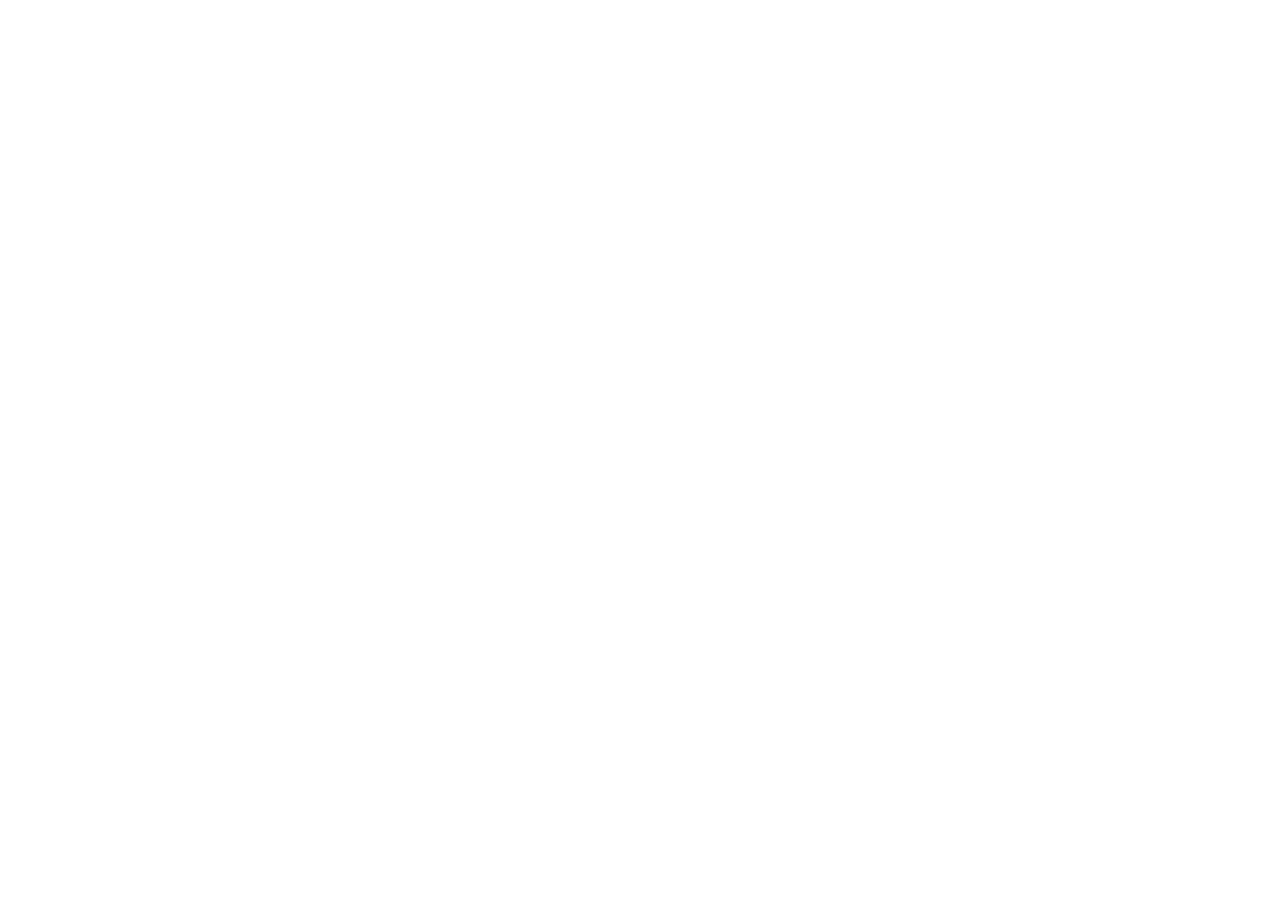
==== index.html @ fcc061cd "Release 0.0.1 of the sc-navbar. The lefbar of the siscomando" ====
<!doctype html>
<html>
<head>
  <meta name="viewport" content="width=device-width, minimum-scale=1.0, initial-scale=1.0, user-scalable=yes">
  <script src="../webcomponentsjs/webcomponents.min.js"></script>
  <link rel="import" href="../core-component-page/core-component-page.html">

</head>
<body unresolved>

  <core-component-page></core-component-page>

</body>
</html>
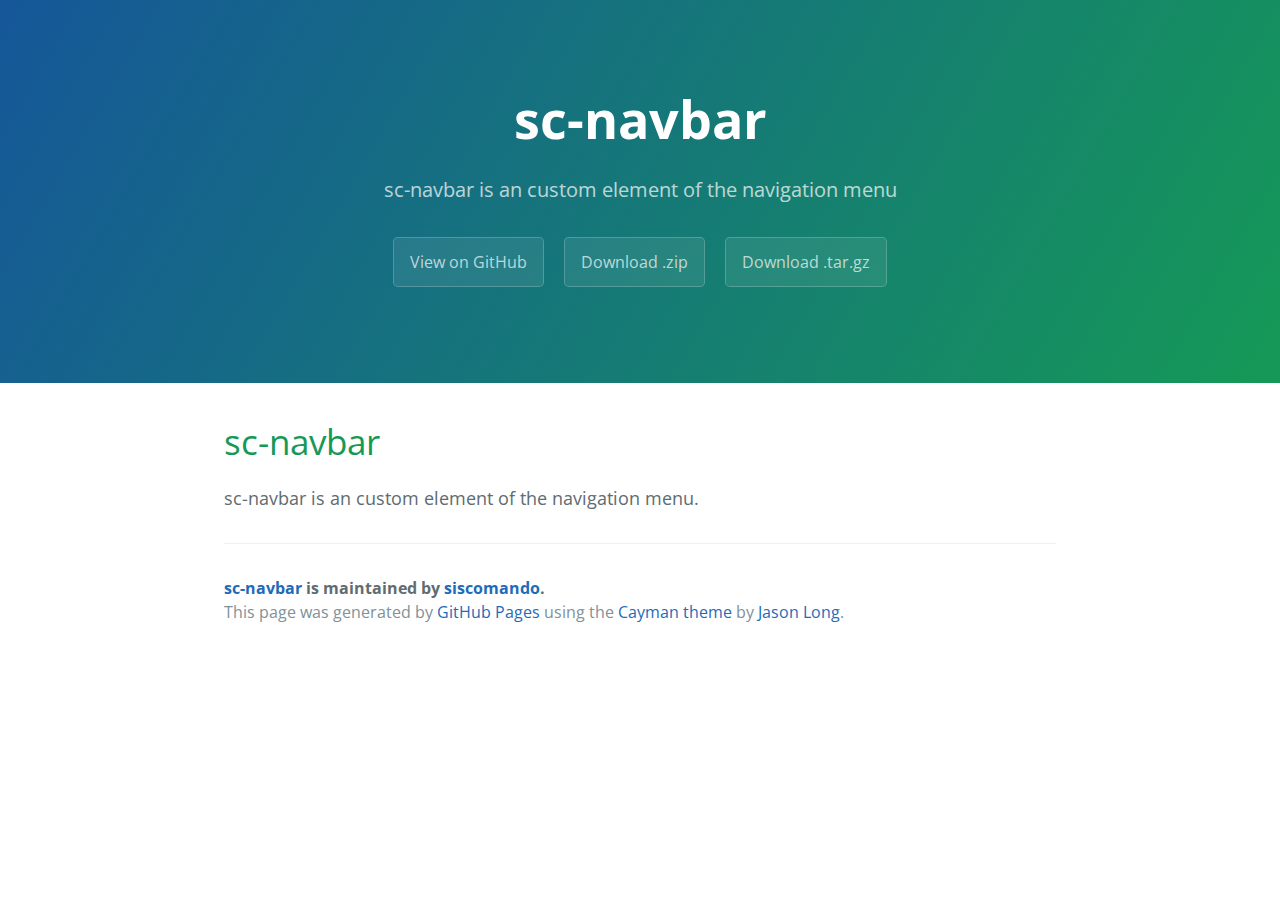
==== commit fcc6c37d: "Create gh-pages branch via GitHub" ====
--- a/index.html
+++ b/index.html
@@ -1,14 +1,38 @@
-<!doctype html>
-<html>
-<head>
-  <meta name="viewport" content="width=device-width, minimum-scale=1.0, initial-scale=1.0, user-scalable=yes">
-  <script src="../webcomponentsjs/webcomponents.min.js"></script>
-  <link rel="import" href="../core-component-page/core-component-page.html">
+<!DOCTYPE html>
+<html lang="en-us">
+  <head>
+    <meta charset="UTF-8">
+    <title>sc-navbar by siscomando</title>
+    <meta name="viewport" content="width=device-width, initial-scale=1">
+    <link rel="stylesheet" type="text/css" href="stylesheets/normalize.css" media="screen">
+    <link href='http://fonts.googleapis.com/css?family=Open+Sans:400,700' rel='stylesheet' type='text/css'>
+    <link rel="stylesheet" type="text/css" href="stylesheets/stylesheet.css" media="screen">
+    <link rel="stylesheet" type="text/css" href="stylesheets/github-light.css" media="screen">
+  </head>
+  <body>
+    <section class="page-header">
+      <h1 class="project-name">sc-navbar</h1>
+      <h2 class="project-tagline">sc-navbar is an custom element of the navigation menu</h2>
+      <a href="https://github.com/siscomando/sc-navbar" class="btn">View on GitHub</a>
+      <a href="https://github.com/siscomando/sc-navbar/zipball/master" class="btn">Download .zip</a>
+      <a href="https://github.com/siscomando/sc-navbar/tarball/master" class="btn">Download .tar.gz</a>
+    </section>
 
-</head>
-<body unresolved>
+    <section class="main-content">
+      <h1>
+<a id="sc-navbar" class="anchor" href="#sc-navbar" aria-hidden="true"><span class="octicon octicon-link"></span></a>sc-navbar</h1>
 
-  <core-component-page></core-component-page>
+<p>sc-navbar is an custom element of the navigation menu.</p>
 
-</body>
+      <footer class="site-footer">
+        <span class="site-footer-owner"><a href="https://github.com/siscomando/sc-navbar">sc-navbar</a> is maintained by <a href="https://github.com/siscomando">siscomando</a>.</span>
+
+        <span class="site-footer-credits">This page was generated by <a href="https://pages.github.com">GitHub Pages</a> using the <a href="https://github.com/jasonlong/cayman-theme">Cayman theme</a> by <a href="https://twitter.com/jasonlong">Jason Long</a>.</span>
+      </footer>
+
+    </section>
+
+  
+  </body>
 </html>
+
--- a/stylesheets/stylesheet.css
+++ b/stylesheets/stylesheet.css
@@ -0,0 +1,245 @@
+* {
+  box-sizing: border-box; }
+
+body {
+  padding: 0;
+  margin: 0;
+  font-family: "Open Sans", "Helvetica Neue", Helvetica, Arial, sans-serif;
+  font-size: 16px;
+  line-height: 1.5;
+  color: #606c71; }
+
+a {
+  color: #1e6bb8;
+  text-decoration: none; }
+  a:hover {
+    text-decoration: underline; }
+
+.btn {
+  display: inline-block;
+  margin-bottom: 1rem;
+  color: rgba(255, 255, 255, 0.7);
+  background-color: rgba(255, 255, 255, 0.08);
+  border-color: rgba(255, 255, 255, 0.2);
+  border-style: solid;
+  border-width: 1px;
+  border-radius: 0.3rem;
+  transition: color 0.2s, background-color 0.2s, border-color 0.2s; }
+  .btn + .btn {
+    margin-left: 1rem; }
+
+.btn:hover {
+  color: rgba(255, 255, 255, 0.8);
+  text-decoration: none;
+  background-color: rgba(255, 255, 255, 0.2);
+  border-color: rgba(255, 255, 255, 0.3); }
+
+@media screen and (min-width: 64em) {
+  .btn {
+    padding: 0.75rem 1rem; } }
+
+@media screen and (min-width: 42em) and (max-width: 64em) {
+  .btn {
+    padding: 0.6rem 0.9rem;
+    font-size: 0.9rem; } }
+
+@media screen and (max-width: 42em) {
+  .btn {
+    display: block;
+    width: 100%;
+    padding: 0.75rem;
+    font-size: 0.9rem; }
+    .btn + .btn {
+      margin-top: 1rem;
+      margin-left: 0; } }
+
+.page-header {
+  color: #fff;
+  text-align: center;
+  background-color: #159957;
+  background-image: linear-gradient(120deg, #155799, #159957); }
+
+@media screen and (min-width: 64em) {
+  .page-header {
+    padding: 5rem 6rem; } }
+
+@media screen and (min-width: 42em) and (max-width: 64em) {
+  .page-header {
+    padding: 3rem 4rem; } }
+
+@media screen and (max-width: 42em) {
+  .page-header {
+    padding: 2rem 1rem; } }
+
+.project-name {
+  margin-top: 0;
+  margin-bottom: 0.1rem; }
+
+@media screen and (min-width: 64em) {
+  .project-name {
+    font-size: 3.25rem; } }
+
+@media screen and (min-width: 42em) and (max-width: 64em) {
+  .project-name {
+    font-size: 2.25rem; } }
+
+@media screen and (max-width: 42em) {
+  .project-name {
+    font-size: 1.75rem; } }
+
+.project-tagline {
+  margin-bottom: 2rem;
+  font-weight: normal;
+  opacity: 0.7; }
+
+@media screen and (min-width: 64em) {
+  .project-tagline {
+    font-size: 1.25rem; } }
+
+@media screen and (min-width: 42em) and (max-width: 64em) {
+  .project-tagline {
+    font-size: 1.15rem; } }
+
+@media screen and (max-width: 42em) {
+  .project-tagline {
+    font-size: 1rem; } }
+
+.main-content :first-child {
+  margin-top: 0; }
+.main-content img {
+  max-width: 100%; }
+.main-content h1, .main-content h2, .main-content h3, .main-content h4, .main-content h5, .main-content h6 {
+  margin-top: 2rem;
+  margin-bottom: 1rem;
+  font-weight: normal;
+  color: #159957; }
+.main-content p {
+  margin-bottom: 1em; }
+.main-content code {
+  padding: 2px 4px;
+  font-family: Consolas, "Liberation Mono", Menlo, Courier, monospace;
+  font-size: 0.9rem;
+  color: #383e41;
+  background-color: #f3f6fa;
+  border-radius: 0.3rem; }
+.main-content pre {
+  padding: 0.8rem;
+  margin-top: 0;
+  margin-bottom: 1rem;
+  font: 1rem Consolas, "Liberation Mono", Menlo, Courier, monospace;
+  color: #567482;
+  word-wrap: normal;
+  background-color: #f3f6fa;
+  border: solid 1px #dce6f0;
+  border-radius: 0.3rem; }
+  .main-content pre > code {
+    padding: 0;
+    margin: 0;
+    font-size: 0.9rem;
+    color: #567482;
+    word-break: normal;
+    white-space: pre;
+    background: transparent;
+    border: 0; }
+.main-content .highlight {
+  margin-bottom: 1rem; }
+  .main-content .highlight pre {
+    margin-bottom: 0;
+    word-break: normal; }
+.main-content .highlight pre, .main-content pre {
+  padding: 0.8rem;
+  overflow: auto;
+  font-size: 0.9rem;
+  line-height: 1.45;
+  border-radius: 0.3rem; }
+.main-content pre code, .main-content pre tt {
+  display: inline;
+  max-width: initial;
+  padding: 0;
+  margin: 0;
+  overflow: initial;
+  line-height: inherit;
+  word-wrap: normal;
+  background-color: transparent;
+  border: 0; }
+  .main-content pre code:before, .main-content pre code:after, .main-content pre tt:before, .main-content pre tt:after {
+    content: normal; }
+.main-content ul, .main-content ol {
+  margin-top: 0; }
+.main-content blockquote {
+  padding: 0 1rem;
+  margin-left: 0;
+  color: #819198;
+  border-left: 0.3rem solid #dce6f0; }
+  .main-content blockquote > :first-child {
+    margin-top: 0; }
+  .main-content blockquote > :last-child {
+    margin-bottom: 0; }
+.main-content table {
+  display: block;
+  width: 100%;
+  overflow: auto;
+  word-break: normal;
+  word-break: keep-all; }
+  .main-content table th {
+    font-weight: bold; }
+  .main-content table th, .main-content table td {
+    padding: 0.5rem 1rem;
+    border: 1px solid #e9ebec; }
+.main-content dl {
+  padding: 0; }
+  .main-content dl dt {
+    padding: 0;
+    margin-top: 1rem;
+    font-size: 1rem;
+    font-weight: bold; }
+  .main-content dl dd {
+    padding: 0;
+    margin-bottom: 1rem; }
+.main-content hr {
+  height: 2px;
+  padding: 0;
+  margin: 1rem 0;
+  background-color: #eff0f1;
+  border: 0; }
+
+@media screen and (min-width: 64em) {
+  .main-content {
+    max-width: 64rem;
+    padding: 2rem 6rem;
+    margin: 0 auto;
+    font-size: 1.1rem; } }
+
+@media screen and (min-width: 42em) and (max-width: 64em) {
+  .main-content {
+    padding: 2rem 4rem;
+    font-size: 1.1rem; } }
+
+@media screen and (max-width: 42em) {
+  .main-content {
+    padding: 2rem 1rem;
+    font-size: 1rem; } }
+
+.site-footer {
+  padding-top: 2rem;
+  margin-top: 2rem;
+  border-top: solid 1px #eff0f1; }
+
+.site-footer-owner {
+  display: block;
+  font-weight: bold; }
+
+.site-footer-credits {
+  color: #819198; }
+
+@media screen and (min-width: 64em) {
+  .site-footer {
+    font-size: 1rem; } }
+
+@media screen and (min-width: 42em) and (max-width: 64em) {
+  .site-footer {
+    font-size: 1rem; } }
+
+@media screen and (max-width: 42em) {
+  .site-footer {
+    font-size: 0.9rem; } }
--- a/stylesheets/github-light.css
+++ b/stylesheets/github-light.css
@@ -0,0 +1,115 @@
+/*
+   Copyright 2014 GitHub Inc.
+
+   Licensed under the Apache License, Version 2.0 (the "License");
+   you may not use this file except in compliance with the License.
+   You may obtain a copy of the License at
+
+       http://www.apache.org/licenses/LICENSE-2.0
+
+   Unless required by applicable law or agreed to in writing, software
+   distributed under the License is distributed on an "AS IS" BASIS,
+   WITHOUT WARRANTIES OR CONDITIONS OF ANY KIND, either express or implied.
+   See the License for the specific language governing permissions and
+   limitations under the License.
+
+*/
+
+.pl-c /* comment */ {
+  color: #969896;
+}
+
+.pl-c1      /* constant, markup.raw, meta.diff.header, meta.module-reference, meta.property-name, support, support.constant, support.variable, variable.other.constant */,
+.pl-s .pl-v /* string variable */ {
+  color: #0086b3;
+}
+
+.pl-e  /* entity */,
+.pl-en /* entity.name */ {
+  color: #795da3;
+}
+
+.pl-s .pl-s1 /* string source */,
+.pl-smi      /* storage.modifier.import, storage.modifier.package, storage.type.java, variable.other, variable.parameter.function */ {
+  color: #333;
+}
+
+.pl-ent /* entity.name.tag */ {
+  color: #63a35c;
+}
+
+.pl-k /* keyword, storage, storage.type */ {
+  color: #a71d5d;
+}
+
+.pl-pds              /* punctuation.definition.string, string.regexp.character-class */,
+.pl-s                /* string */,
+.pl-s .pl-pse .pl-s1 /* string punctuation.section.embedded source */,
+.pl-sr               /* string.regexp */,
+.pl-sr .pl-cce       /* string.regexp constant.character.escape */,
+.pl-sr .pl-sra       /* string.regexp string.regexp.arbitrary-repitition */,
+.pl-sr .pl-sre       /* string.regexp source.ruby.embedded */ {
+  color: #183691;
+}
+
+.pl-v /* variable */ {
+  color: #ed6a43;
+}
+
+.pl-id /* invalid.deprecated */ {
+  color: #b52a1d;
+}
+
+.pl-ii /* invalid.illegal */ {
+  background-color: #b52a1d;
+  color: #f8f8f8;
+}
+
+.pl-sr .pl-cce /* string.regexp constant.character.escape */ {
+  color: #63a35c;
+  font-weight: bold;
+}
+
+.pl-ml /* markup.list */ {
+  color: #693a17;
+}
+
+.pl-mh        /* markup.heading */,
+.pl-mh .pl-en /* markup.heading entity.name */,
+.pl-ms        /* meta.separator */ {
+  color: #1d3e81;
+  font-weight: bold;
+}
+
+.pl-mq /* markup.quote */ {
+  color: #008080;
+}
+
+.pl-mi /* markup.italic */ {
+  color: #333;
+  font-style: italic;
+}
+
+.pl-mb /* markup.bold */ {
+  color: #333;
+  font-weight: bold;
+}
+
+.pl-md /* markup.deleted, meta.diff.header.from-file */ {
+  background-color: #ffecec;
+  color: #bd2c00;
+}
+
+.pl-mi1 /* markup.inserted, meta.diff.header.to-file */ {
+  background-color: #eaffea;
+  color: #55a532;
+}
+
+.pl-mdr /* meta.diff.range */ {
+  color: #795da3;
+  font-weight: bold;
+}
+
+.pl-mo /* meta.output */ {
+  color: #1d3e81;
+}
